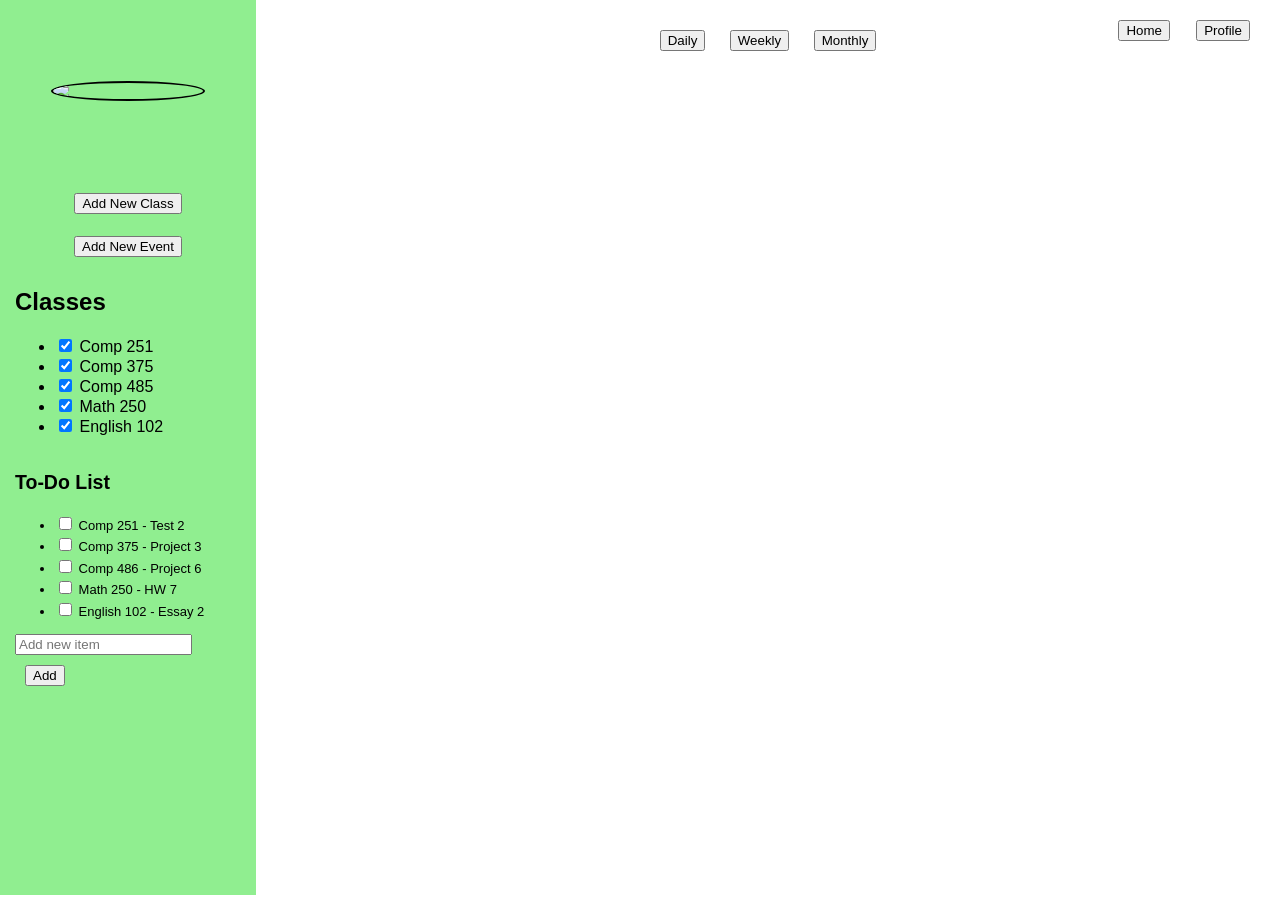
==== templates/CalendarSplit.html @ eef0f763 "Rename home.html to CalendarSplit.html" ====
<!DOCTYPE html>
<html>
<head>
	<title>Calendar</title>
<meta name="viewport" content="width=device-width, initial-scale=1">
<style>
body {
  font-family: Arial;
  color: black;
}

.split1 {
  height: 95%;
  width: 20%;
  position: fixed;
  z-index: 1;
  top: 0;
  overflow-x: hidden;
  overflow-y: scroll;
  padding-top: 20px;
  padding-bottom: 20px;
}
  
.split2 {
  height: 95%;
  width: 80%;
  position: fixed;
  z-index: 1;
  top: 0;
  overflow-x: hidden;
  overflow-y: scroll;
  padding-top: 20px;
  padding-bottom: 20px;
}

.left {
  left: 0;
  background-color: lightgreen;
}

.right {
  right: 0;
  background-color: white;
}

.centered {
  position: absolute;
  top: 15%;
  left: 50%;
  transform: translate(-50%, -50%);
  text-align: center;
}
	
.centered2 {
  position: absolute;
  top: 35%;
  left: 50%;
  transform: translate(-50%, -50%);
  text-align: center;
}

.centered img {
  width: 150px;
  border-radius: 50%;
}
</style>
</head>
<body>

<div class="split1 left">
  <div class="centered">
<head>
<title>Upload PDF</title>
<style>
	.center {
		display: flex;
		justify-content: center;
		align-items: center;
		height: 5vh;
		flex-direction: column;
	}
	.clases,
	.todo {
		top: 50%;
		margin-left: 15px;
		margin-right: auto;
		width: 80%;
		font-family: Arial, sans-serif;
		font-size: 13px;
		line-height: 1.5;
	}
	.class-info {
  		display: none;
	}
	.containerLogo {
			display: flex;
			align-items: center;
			justify-content: center;
			height: 20vh;
		max-height: 500px;
		}
		
		img {
			max-width: 100%;
			max-height: 100%;
			object-fit: contain;
			border: 2px solid black;
		}
	.left-align {
		display: flex;
		flex-direction: column;
		align-items: flex-start;
		position: absolute;
  		top: 30%;
	}
</style>
</head>
<body>
	<div class="containerLogo">
		<img src="SyllyLogo.png">
	</div>
	<div class="center">
		<a href="Upload.html"><button>Add New Class</button></a>
	</div>
	<div class="center2">
		<a href="{{ url_for('uploadevents') }}"><button>Add New Event</button></a>
	</div>
	  </div>
	<div class="left-align">
	<!-- These elements will be left-aligned -->
	<div class="classes" style="margin-left: 15px;">
  		<h2>Classes</h2>
 		 <ul>
  		  <li>
  		    <input type="checkbox" id="comp251" onchange="toggleClass('comp251')" checked>
 		     <label for="comp251">Comp 251</label>
		    </li>
		    <li>
 		     <input type="checkbox" id="comp375" onchange="toggleClass('comp375')" checked>
 		     <label for="comp375">Comp 375</label>
 		   </li>
 		   <li>
  		    <input type="checkbox" id="comp485" onchange="toggleClass('comp485')" checked>
  		    <label for="comp485">Comp 485</label>
  		  </li>
  		  <li>
  		    <input type="checkbox" id="math250" onchange="toggleClass('math250')" checked>
  		    <label for="math250">Math 250</label>
 		   </li>
		    <li>
    		  <input type="checkbox" id="eng102" onchange="toggleClass('eng102')" checked>
    		  <label for="eng102">English 102</label>
  		  </li>
		  </ul>
		</div>
	
	<div class="todo">
	<h2>To-Do List</h2>
	<ul id="todo-list">
		<li><input type="checkbox" name="todo-item" value="Comp 251 - Test 2"> Comp 251 - Test 2</li>
		<li><input type="checkbox" name="todo-item" value="Comp 375 - Project 3"> Comp 375 - Project 3</li>
		<li><input type="checkbox" name="todo-item" value="Comp 486 - Project 6"> Comp 486 - Project 6</li>
		<li><input type="checkbox" name="todo-item" value="Math 250 - HW 7"> Math 250 - HW 7</li>
		<li><input type="checkbox" name="todo-item" value="English 102 - Essay 2"> English 102 - Essay 2</li>
	</ul>
	<input type="text" id="new-item" placeholder="Add new item">
	<button id="add-button">Add</button>
	</div>
	</div>
</body>

</div>

<div class="split2 right">
    <head>
  <meta charset="UTF-8">
  <title>Calendar</title>
  <style>
    /* styling for calendar */
   table {
  border-collapse: collapse;
  margin: auto;
  width: 90%; 
  height: 300px;
  overflow-y: scroll;
	}
	td {
  	padding: 10px;
	height: auto;
  	border: 1px solid black;
	}
.grey {
        background-color: #BEBEBE;
    }
	  
button {
  	margin: 10px;
	}
    #Home {
      position: fixed;
      top: 10px;
      right: 100px;
    }
	#Profile {
        position: fixed;
      	top: 10px;
      	right: 20px;
      }
  </style>
  </style>
</head>
<body>
        <!-- back-to-home button -->
    <a href="index.html"><button class="button" id="Home">Home</button></a>
	<!-- Profile button -->
	<a href="Profile.html"><button class="button" id="Profile">Profile</button></a>
  <!-- buttons for view options -->
  <div id="view-options" style="text-align: center;">
    <button onclick="showDailyAndSetDate()">Daily</button>
    <button onclick="showWeeklyAndSetDate()">Weekly</button>
    <button onclick="showMonthly()">Monthly</button>
   <div>

  <!-- daily view calendar -->
  <div id="daily" style="text-align: center; display:none">
  	<h1 id="currentDate"></h1>
  <table>
   <tr>
     <th>Time</th>
     <th>Event</th>
    </tr>
    <!-- repeat rows for each hour -->
    <tr>
      <td>12am</td>
      <td></td>
   </tr>
   <tr>
     <td>1am</td>
     <td></td>
   </tr>
   <tr>
     <td>2am</td>
     <td></td>
   </tr>
   <tr>
     <td>3am</td>
     <td></td>
   </tr>
   <tr>
     <td>4am</td>
     <td></td>
   </tr>
   <tr>
     <td>5am</td>
     <td></td>
   </tr>
   <tr>
     <td>6am</td>
     <td></td>
   </tr>
   <tr>
     <td>7am</td>
     <td></td>
   </tr>
   <tr>
     <td>8am</td>
     <td></td>
   </tr>
   <tr>
     <td>9am</td>
     <td></td>
   </tr>
   <tr>
     <td>10am</td>
     <td></td>
   </tr>
   <tr>
     <td>11am</td>
     <td></td>
   </tr>
   <tr>
     <td>12pm</td>
     <td></td>
   </tr>
   <tr>
     <td>1pm</td>
     <td></td>
    </tr>
   <tr>
     <td>2pm</td>
     <td></td>
   </tr>
   <tr>
     <td>3pm</td>
     <td></td>
   </tr>
   <tr>
     <td>4pm</td>
     <td></td>
   </tr>
   <tr>
     <td>5pm</td>
     <td></td>
    </tr>
   <tr>
     <td>6pm</td>
     <td></td>
   </tr>
   <tr>
     <td>7pm</td>
     <td></td>
   </tr>
   <tr>
     <td>8pm</td>
     <td></td>
   </tr>
   <tr>
     <td>9pm</td>
     <td></td>
   </tr>
   <tr>
     <td>10pm</td>
     <td></td>
   </tr>
   <tr>
     <td>11pm</td>
     <td></td>
   </tr>
 </table>
  </div>

<!-- weekly view calendar -->
<div id="weekly" style="text-align: center; display:none">
  	<h1 id="currentWeek"></h1>
  <table>
    <tr>
      <th></th>
      <th>Sunday</th>
      <th>Monday</th>
      <th>Tuesday</th>
      <th>Wednesday</th>
      <th>Thursday</th>
      <th>Friday</th>
      <th>Saturday</th>
    </tr>
    <tr>
      <td>12am</td>
      <td></td>
      <td></td>
      <td></td>
      <td></td>
      <td></td>
      <td></td>
      <td></td>
    </tr>
    <tr>
      <td>1am</td>
      <td></td>
      <td></td>
      <td></td>
      <td></td>
      <td></td>
      <td></td>
      <td></td>
    </tr>
    <tr>
      <td>2am</td>
      <td></td>
      <td></td>
      <td></td>
      <td></td>
      <td></td>
      <td></td>
      <td></td>
    </tr>
    <tr>
      <td>3am</td>
      <td></td>
      <td></td>
      <td></td>
      <td></td>
      <td></td>
      <td></td>
      <td></td>
    </tr>
    <tr>
      <td>4am</td>
      <td></td>
      <td></td>
      <td></td>
      <td></td>
      <td></td>
      <td></td>
      <td></td>
    </tr>
    <tr>
      <td>5am</td>
      <td></td>
      <td></td>
      <td></td>
      <td></td>
      <td></td>
      <td></td>
      <td></td>
    </tr>
    <tr>
      <td>6am</td>
      <td></td>
      <td></td>
      <td></td>
      <td></td>
      <td></td>
      <td></td>
      <td></td>
    </tr>
    <tr>
      <td>7am</td>
      <td></td>
      <td></td>
      <td></td>
      <td></td>
      <td></td>
      <td></td>
      <td></td>
    </tr>
    <tr>
      <td>8am</td>
      <td></td>
      <td></td>
      <td></td>
      <td></td>
      <td></td>
      <td></td>
      <td></td>
    </tr>
    <tr>
      <td>9am</td>
      <td></td>
      <td></td>
      <td></td>
      <td></td>
      <td></td>
      <td></td>
      <td></td>
    </tr>
    <tr>
      <td>10am</td>
      <td></td>
      <td></td>
      <td></td>
      <td></td>
      <td></td>
      <td></td>
      <td></td>
    </tr>
    <tr>
      <td>11am</td>
      <td></td>
      <td></td>
      <td></td>
      <td></td>
      <td></td>
      <td></td>
      <td></td>
    </tr>
    <tr>
      <td>12pm</td>
      <td></td>
      <td></td>
      <td></td>
      <td></td>
      <td></td>
      <td></td>
      <td></td>
    </tr>
    <tr>
      <td>1pm</td>
      <td></td>
      <td></td>
      <td></td>
      <td></td>
      <td></td>
      <td></td>
      <td></td>
    </tr>
    <tr>
      <td>2pm</td>
      <td></td>
      <td></td>
      <td></td>
      <td></td>
      <td></td>
      <td></td>
      <td></td>
    </tr>
    <tr>
      <td>3pm</td>
      <td></td>
      <td></td>
      <td></td>
      <td></td>
      <td></td>
      <td></td>
      <td></td>
    </tr>
    <tr>
      <td>4pm</td>
      <td></td>
      <td></td>
      <td></td>
      <td></td>
      <td></td>
      <td></td>
      <td></td>
    </tr>
    <tr>
      <td>5pm</td>
      <td></td>
      <td></td>
      <td></td>
      <td></td>
      <td></td>
      <td></td>
      <td></td>
    </tr>
    <tr>
      <td>6pm</td>
      <td></td>
      <td></td>
      <td></td>
      <td></td>
      <td></td>
      <td></td>
      <td></td>
    </tr>
    <tr>
      <td>7pm</td>
      <td></td>
      <td></td>
      <td></td>
      <td></td>
      <td></td>
      <td></td>
      <td></td>
    </tr>
    <tr>
      <td>8pm</td>
      <td></td>
      <td></td>
      <td></td>
      <td></td>
      <td></td>
      <td></td>
      <td></td>
    </tr>
    <tr>
      <td>9pm</td>
      <td></td>
      <td></td>
      <td></td>
      <td></td>
      <td></td>
      <td></td>
      <td></td>
    </tr>
    <tr>
      <td>10pm</td>
      <td></td>
      <td></td>
      <td></td>
      <td></td>
      <td></td>
      <td></td>
      <td></td>
    </tr>
    <tr>
      <td>11pm</td>
      <td></td>
      <td></td>
      <td></td>
      <td></td>
      <td></td>
      <td></td>
      <td></td>
    </tr>
  </table>
</div>
	   
	   
<!-- monthly view calendar --> 
<div id="monthly" style="text-align: center; display:none"></div>
  <caption>
    <button id="prev-btn" style="display: none;">Prev</button>
    <span></span>
    <button id="next-btn" style="display: none;">Next</button>
  </caption>
    <body>
	<div id="calendar-container"></div>
	<center>
	   <table id="January">
		   <caption style="font-weight: bold; font-size: larger;">January 2023</caption>
            <thead>
                <tr>
                    <th colspan="7"></th>
                </tr>
                <tr>
                    <th>Sun</th>
                    <th>Mon</th>
                    <th>Tue</th>
                    <th>Wed</th>
                    <th>Thu</th>
                    <th>Fri</th>
                    <th>Sat</th>
                </tr>
            </thead>
            <tbody>
                <tr>
                    <td>1</td>
                    <td>2</td>
                    <td>3</td>
                    <td>4</td>
                    <td>5</td>
                    <td>6</td>
                    <td>7</td>
                </tr>
                <tr>
                    <td>8</td>
                    <td>9</td>
                    <td>10</td>
                    <td>11</td>
                    <td>12</td>
                    <td>13</td>
                    <td>14</td>
                </tr>
                <tr>
                    <td>15</td>
                    <td>16</td>
                    <td>17</td>
                    <td>18</td>
                    <td>19</td>
                    <td>20</td>
                    <td>21</td>
                </tr>
                <tr>
                    <td>22</td>
                    <td>23</td>
                    <td>24</td>
                    <td>25</td>
                    <td>26</td>
                    <td>27</td>
                    <td>28</td>
                </tr>
                <tr>
                    <td>29</td>
                    <td>30</td>
                    <td>31</td>
                    <td class="grey"></td>
                    <td class="grey"></td>
                    <td class="grey"></td>
                    <td class="grey"></td>
                </tr>
            </tbody>
        </table>
    
        <table id="February">
		<caption style="font-weight: bold; font-size: larger;">February 2023</caption>
		<thead>
			<tr>
				<th colspan="7"></th> 
			<tr>
				<th>Sun</th>
				<th>Mon</th>
				<th>Tue</th>
				<th>Wed</th>
				<th>Thu</th>
				<th>Fri</th>
				<th>Sat</th>
			</tr>
		</thead>
		<tbody>
			<tr>
				<td class="grey"></td>
				<td class="grey"></td>
				<td class="grey"></td>
				<td>1</td>
				<td>2</td>
				<td>3</td>
				<td>4</td>
			</tr>
			<tr>
				<td>5</td>
				<td>6</td>
				<td>7</td>
				<td>8</td>
				<td>9</td>
				<td>10</td>
				<td>11</td>
			</tr>
			<tr>
				<td>12</td>
				<td>13</td>
				<td>14</td>
				<td>15</td>
				<td>16</td>
				<td>17</td>
				<td>18</td>
			</tr>
			<tr>
				<td>19</td>
				<td>20</td>
				<td>21</td>
				<td>22</td>
				<td>23</td>
				<td>24</td>
				<td>25</td>
      </tr>
			<tr>
				<td>26</td>
				<td>27</td>
				<td>28</td>
				<td class="grey"></td>
				<td class="grey"></td>
                		<td class="grey"></td>
                		<td class="grey"></td>
			</tr>
		</tbody>
	</table>
    
    <table id="March">
	    <caption style="font-weight: bold; font-size: larger;">March 2023</caption>
	    <thead>
			<tr>
				<th colspan="7"></th> 
		
			<tr>
				<th>Sun</th>
				<th>Mon</th>
				<th>Tue</th>
				<th>Wed</th>
				<th>Thu</th>
				<th>Fri</th>
				<th>Sat</th>
			</tr>
		</thead>
		<tbody>
			<tr>
				<td class="grey"></td>
				<td class="grey"></td>
                		<td class="grey"></td>
				<td>1</td>
				<td>2</td>
				<td>3</td>
				<td>4</td>
			</tr>
			<tr>
				<td>5</td>
				<td>6</td>
				<td>7</td>
				<td>8</td>
				<td>9</td>
				<td>10</td>
				<td>11</td>
			</tr>
			<tr>
				<td>12</td>
				<td>13</td>
				<td>14</td>
				<td>15</td>
				<td>16</td>
				<td>17</td>
				<td>18</td>
			</tr>
			<tr>
				<td>19</td>
				<td>20</td>
				<td>21</td>
				<td>22</td>
				<td>23</td>
				<td>24</td>
				<td>25</td>
      </tr>
			<tr>
				<td>26</td>
				<td>27</td>
				<td>28</td>
				<td>29</td>
				<td>30</td>
				<td>31</td>
				<td class="grey"></td>
			</tr>
		</tbody>
	</table>
    

      <table id="April">
	      <caption style="font-weight: bold; font-size: larger;">April 2023</caption>
		<thead>
			<tr>
				<th colspan="7"></th> 
			<tr>
				<th>Sun</th>
				<th>Mon</th>
				<th>Tue</th>
				<th>Wed</th>
				<th>Thu</th>
				<th>Fri</th>
				<th>Sat</th>
			</tr>
		</thead>
		<tbody>
			<tr>
				<td class="grey"></td>
				<td class="grey"></td>
                		<td class="grey"></td>
                		<td class="grey"></td>
				<td class="grey"></td>
				<td class="grey"></td>
				<td>1</td>
			</tr>
			<tr>
				<td>2</td>
				<td>3</td>
				<td>4</td>
				<td>5</td>
				<td>6</td>
				<td>7</td>
				<td>8</td>
			</tr>
			<tr>
				<td>9</td>
				<td>10</td>
				<td>11</td>
				<td>12</td>
				<td>13</td>
				<td>14</td>
				<td>15</td>
			</tr>
			<tr>
				<td>16</td>
				<td>17</td>
				<td>18</td>
				<td>19</td>
				<td>20</td>
				<td>21</td>
				<td>22</td>
      </tr>
			<tr>
				<td>23</td>
				<td>24</td>
				<td>25</td>
				<td>26</td>
				<td>27</td>
				<td>28</td>
				<td>29</td>
			</tr>
      <tr>
				<td>30</td>
				<td class="grey"></td>
				<td class="grey"></td>
                		<td class="grey"></td>
                		<td class="grey"></td>
				<td class="grey"></td>
				<td class="grey"></td>
			</tr>
		</tbody>
	</table>


    <table id="May">
	    <caption style="font-weight: bold; font-size: larger;">May 2023</caption>
	    	<thead>
			<tr>
				<th colspan="7"></th> 
			<tr>
				<th>Sun</th>
				<th>Mon</th>
				<th>Tue</th>
				<th>Wed</th>
				<th>Thu</th>
				<th>Fri</th>
				<th>Sat</th>
			</tr>
		</thead>
		<tbody>
			<tr>
				<td class="grey"></td>
				<td>1</td>
				<td>2</td>
				<td>3</td>
				<td>4</td>
				<td>5</td>
				<td>6</td>
			</tr>
			<tr>
				<td>7</td>
				<td>8</td>
				<td>9</td>
				<td>10</td>
				<td>11</td>
				<td>12</td>
				<td>13</td>
			</tr>
			<tr>
				<td>14</td>
				<td>15</td>
				<td>16</td>
				<td>17</td>
				<td>18</td>
				<td>19</td>
				<td>20</td>
			</tr>
			<tr>
				<td>21</td>
				<td>22</td>
				<td>23</td>
				<td>24</td>
				<td>25</td>
				<td>26</td>
				<td>27</td>
      </tr>
			<tr>
				<td>28</td>
				<td>29</td>
				<td>30</td>
				<td>31</td>
				<td class="grey"></td>
				<td class="grey"></td>
                		<td class="grey"></td>
			</tr>
		</tbody>
	</table>


    <table id="June">
	    <caption style="font-weight: bold; font-size: larger;">June 2023</caption>
		<thead>
			<tr>
				<th colspan="7"></th> 
			<tr>
				<th>Sun</th>
				<th>Mon</th>
				<th>Tue</th>
				<th>Wed</th>
				<th>Thu</th>
				<th>Fri</th>
				<th>Sat</th>
			</tr>
		</thead>
		<tbody>
			<tr>
				<td class="grey"></td>
				<td class="grey"></td>
                		<td class="grey"></td>
                		<td class="grey"></td>
				<td>1</td>
				<td>2</td>
				<td>3</td>
			</tr>
			<tr>
				<td>4</td>
				<td>5</td>
				<td>6</td>
				<td>7</td>
				<td>8</td>
				<td>9</td>
				<td>10</td>
			</tr>
			<tr>
				<td>11</td>
				<td>12</td>
				<td>13</td>
				<td>14</td>
				<td>15</td>
				<td>16</td>
				<td>17</td>
			</tr>
			<tr>
				<td>18</td>
				<td>19</td>
				<td>20</td>
				<td>21</td>
				<td>22</td>
				<td>23</td>
				<td>24</td>
      </tr>
			<tr>
				<td>25</td>
				<td>26</td>
				<td>27</td>
				<td>28</td>
				<td>29</td>
				<td>30</td>
				<td class="grey"></td>
			</tr>
		</tbody>
	</table>  


      <table id="July">
	      <caption style="font-weight: bold; font-size: larger;">July 2023</caption>
		<thead>
			<tr>
				<th colspan="7"></th> 
			<tr>
				<th>Sun</th>
				<th>Mon</th>
				<th>Tue</th>
				<th>Wed</th>
				<th>Thu</th>
				<th>Fri</th>
				<th>Sat</th>
			</tr>
		</thead>
		<tbody>
			<tr>
				<td class="grey"></td>
				<td class="grey"></td>
                		<td class="grey"></td>
                		<td class="grey"></td>
				<td class="grey"></td>
				<td class="grey"></td>
				<td>1</td>
			</tr>
			<tr>
				<td>2</td>
				<td>3</td>
				<td>4</td>
				<td>5</td>
				<td>6</td>
				<td>7</td>
				<td>8</td>
			</tr>
			<tr>
				<td>9</td>
				<td>10</td>
				<td>11</td>
				<td>12</td>
				<td>13</td>
				<td>14</td>
				<td>15</td>
			</tr>
			<tr>
				<td>16</td>
				<td>17</td>
				<td>18</td>
				<td>19</td>
				<td>20</td>
				<td>21</td>
				<td>22</td>
      </tr>
			<tr>
				<td>23</td>
				<td>24</td>
				<td>25</td>
				<td>26</td>
				<td>27</td>
				<td>28</td>
				<td>29</td>
			</tr>
      <tr>
				<td>30</td>
				<td class="grey"></td>
				<td class="grey"></td>
                		<td class="grey"></td>
                		<td class="grey"></td>
				<td class="grey"></td>
				<td class="grey"></td>
			</tr>
		</tbody>
	</table>


        <table id="August">
		<caption style="font-weight: bold; font-size: larger;">August 2023</caption>
		<thead>
			<tr>
				<th colspan="7"></th> 
			<tr>
				<th>Sun</th>
				<th>Mon</th>
				<th>Tue</th>
				<th>Wed</th>
				<th>Thu</th>
				<th>Fri</th>
				<th>Sat</th>
			</tr>
		</thead>
		<tbody>
			<tr>
				<td class="grey"></td>
				<td class="grey"></td>
				<td>1</td>
				<td>2</td>
				<td>3</td>
				<td>4</td>
				<td>5</td>
			</tr>
			<tr>
				<td>6</td>
				<td>7</td>
				<td>8</td>
				<td>9</td>
				<td>10</td>
				<td>11</td>
				<td>12</td>
			</tr>
			<tr>
				<td>13</td>
				<td>14</td>
				<td>15</td>
				<td>16</td>
				<td>17</td>
				<td>18</td>
				<td>19</td>
			</tr>
			<tr>
				<td>20</td>
				<td>21</td>
				<td>22</td>
				<td>23</td>
				<td>24</td>
				<td>25</td>
				<td>26</td>
      </tr>
			<tr>
				<td>27</td>
				<td>28</td>
				<td>29</td>
				<td>30</td>
				<td>31</td>
				<td class="grey"></td>
				<td class="grey"></td>
			</tr>
		</tbody>
	</table>


      <table id="September">
	      <caption style="font-weight: bold; font-size: larger;">September 2023</caption>
		<thead>
			<tr>
				<th colspan="7"></th> 
			<tr>
				<th>Sun</th>
				<th>Mon</th>
				<th>Tue</th>
				<th>Wed</th>
				<th>Thu</th>
				<th>Fri</th>
				<th>Sat</th>
			</tr>
		</thead>
		<tbody>
			<tr>
				<td class="grey"></td>
				<td class="grey"></td>
				<td class="grey"></td>
                		<td class="grey"></td>
                		<td class="grey"></td>
				<td>1</td>
				<td>2</td>
			</tr>
			<tr>
				<td>3</td>
				<td>4</td>
				<td>5</td>
				<td>6</td>
				<td>7</td>
				<td>8</td>
				<td>9</td>
			</tr>
			<tr>
				<td>10</td>
				<td>11</td>
				<td>12</td>
				<td>13</td>
				<td>14</td>
				<td>15</td>
				<td>16</td>
      </tr>
			<tr>
				<td>17</td>
				<td>18</td>
				<td>19</td>
				<td>20</td>
				<td>21</td>
				<td>22</td>
				<td>23</td>
      </tr>
			<tr>
				<td>24</td>
				<td>25</td>
				<td>26</td>
				<td>27</td>
				<td>28</td>
				<td>29</td>
				<td>30</td>
			</tr>
		</tbody>
	</table>


    <table id="October">
	    <caption style="font-weight: bold; font-size: larger;">October 2023</caption>
		<thead>
			<tr>
				<th colspan="7"></th>
			<tr>
				<th>Sun</th>
				<th>Mon</th>
				<th>Tue</th>
				<th>Wed</th>
				<th>Thu</th>
				<th>Fri</th>
				<th>Sat</th>
			</tr>
		</thead>
		<tbody>
			<tr>
				<td>1</td>
				<td>2</td>
				<td>3</td>
				<td>4</td>
				<td>5</td>
				<td>6</td>
				<td>7</td>
			</tr>
			<tr>
				<td>8</td>
				<td>9</td>
				<td>10</td>
				<td>11</td>
				<td>12</td>
				<td>13</td>
				<td>14</td>
			</tr>
			<tr>
				<td>15</td>
				<td>16</td>
				<td>17</td>
				<td>18</td>
				<td>19</td>
				<td>20</td>
				<td>21</td>
      </tr>
			<tr>
				<td>22</td>
				<td>23</td>
				<td>24</td>
				<td>25</td>
				<td>26</td>
				<td>27</td>
				<td>28</td>
      </tr>
			<tr>
				<td>29</td>
				<td>30</td>
				<td>31</td>
				<td class="grey"></td>
				<td class="grey"></td>
                		<td class="grey"></td>
                		<td class="grey"></td>
			</tr>
		</tbody>
	</table>

     <table id="November">
	     <caption style="font-weight: bold; font-size: larger;">November 2023</caption>
		<thead>
			<tr>
				<th colspan="7"></th> 
			<tr>
				<th>Sun</th>
				<th>Mon</th>
				<th>Tue</th>
				<th>Wed</th>
				<th>Thu</th>
				<th>Fri</th>
				<th>Sat</th>
			</tr>
		</thead>
		<tbody>
			<tr>
				<td class="grey"></td>
				<td class="grey"></td>
                		<td class="grey"></td>
				<td>1</td>
				<td>2</td>
				<td>3</td>
				<td>4</td>
			</tr>
			<tr>
				<td>5</td>
				<td>6</td>
				<td>7</td>
				<td>8</td>
				<td>9</td>
				<td>10</td>
				<td>11</td>
			</tr>
			<tr>
				<td>12</td>
				<td>13</td>
				<td>14</td>
				<td>15</td>
				<td>16</td>
				<td>17</td>
				<td>18</td>
      </tr>
			<tr>
				<td>19</td>
				<td>20</td>
				<td>21</td>
				<td>22</td>
				<td>23</td>
				<td>24</td>
				<td>25</td>
      </tr>
			<tr>
				<td>26</td>
				<td>27</td>
				<td>28</td>
				<td>29</td>
				<td>30</td>
				<td class="grey"></td>
				<td class="grey"></td>
			</tr>
		</tbody>
	</table> 

      <table id="December">
		<caption style="font-weight: bold; font-size: larger;">December 2023</caption>
		<thead>
			<tr>
				<th colspan="7"></th> 
			<tr>
				<th>Sun</th>
				<th>Mon</th>
				<th>Tue</th>
				<th>Wed</th>
				<th>Thu</th>
				<th>Fri</th>
				<th>Sat</th>
			</tr>
		</thead>
		<tbody>
			<tr>
				<td class="grey"></td>
				<td class="grey"></td>
				<td class="grey"></td>
                		<td class="grey"></td>
                		<td class="grey"></td>
				<td>1</td>
				<td>2</td>
			</tr>
			<tr>
				<td>3</td>
				<td>4</td>
				<td>5</td>
				<td>6</td>
				<td>7</td>
				<td>8</td>
				<td>9</td>
			</tr>
			<tr>
				<td>10</td>
				<td>11</td>
				<td>12</td>
				<td>13</td>
				<td>14</td>
				<td>15</td>
				<td>16</td>
      </tr>
			<tr>
				<td>17</td>
				<td>18</td>
				<td>19</td>
				<td>20</td>
				<td>21</td>
				<td>22</td>
				<td>23</td>
      </tr>
			<tr>
				<td>24</td>
				<td>25</td>
				<td>26</td>
				<td>27</td>
				<td>28</td>
				<td>29</td>
				<td>30</td>
			</tr>
      <tr>
				<td>31</td>
				<td class="grey"></td>
				<td class="grey"></td>
                		<td class="grey"></td>
                		<td class="grey"></td>
				<td class="grey"></td>
				<td class="grey"></td>
			</tr>
		</tbody>
	</table>
</center>
	   </body>
	  </div>
<script>
  let currentMonth = 0;
  const months = ['January', 'February', 'March', 'April', 'May', 'June', 'July', 'August', 'September', 'October', 'November', 'December'];
  const prevBtn = document.getElementById('prev-btn');
  const nextBtn = document.getElementById('next-btn');
  const caption = document.querySelector('caption');

  function updateCalendar() {
    // hide all months except the current one
    for (let i = 0; i < months.length; i++) {
      const month = document.getElementById(months[i]);
      if (currentMonth >= 0 && i === currentMonth) {
        month.style.display = 'table';
      } else {
        month.style.display = 'none';
      }
    }

    // show prev and next buttons if on monthly view
    if (currentMonth >= 0) {
      prevBtn.style.display = 'inline-block';
      nextBtn.style.display = 'inline-block';
    } else {
      prevBtn.style.display = 'none';
      nextBtn.style.display = 'none';
    }

    // update the caption to show the current month and year
    const date = new Date();
    date.setMonth(currentMonth);
    caption.textContent = date.toLocaleString('default', { month: 'long', year: 'numeric' });
  }

function showDaily() {
  document.getElementById("weekly").style.display = "none";
  document.getElementById("monthly").style.display = "none";
  document.getElementById("daily").style.display = "block";
  prevBtn.style.display = 'none';
  nextBtn.style.display = 'none';
  // explicitly hide the monthly view
  document.getElementById("monthly").style.display = "none";
for (let i = 0; i < months.length; i++) {
    const month = document.getElementById(months[i]);
    month.style.display = 'none';
  }
}

function showWeekly() {
  document.getElementById("daily").style.display = "none";
  document.getElementById("monthly").style.display = "none";
  document.getElementById("weekly").style.display = "block";
  prevBtn.style.display = 'none';
  nextBtn.style.display = 'none';
  // explicitly hide the monthly view
  document.getElementById("monthly").style.display = "none";
for (let i = 0; i < months.length; i++) {
    const month = document.getElementById(months[i]);
    month.style.display = 'none';
  }
}

function showMonthly() {
  currentMonth = new Date().getMonth();
  updateCalendar();
  document.getElementById("daily").style.display = "none";
  document.getElementById("weekly").style.display = "none";
  document.getElementById("monthly").style.display = "block";
}

  // hide all months
  for (let i = 0; i < months.length; i++) {
    const month = document.getElementById(months[i]);
    month.style.display = 'none';
  }

  prevBtn.addEventListener('click', () => {
    currentMonth--;
    if (currentMonth < 0) {
      currentMonth = months.length - 1;
    }
    updateCalendar();
  });

  nextBtn.addEventListener('click', () => {
    currentMonth++;
    if (currentMonth >= months.length) {
      currentMonth = 0;
    }
    updateCalendar();
  });

      function setCurrentDate() {
        // get current date
        const today = new Date();
        
        // format date string
        const options = { weekday: 'long', month: 'long', day: 'numeric' };
        const dateString = today.toLocaleDateString('en-US', options);
        
        // set date header
        const currentDateHeader = document.getElementById('currentDate');
        currentDateHeader.textContent = dateString;
      }
      
      function setCurrentWeek() {
        // get current date
        const today = new Date();
        
        // calculate Sunday of the current week
        const sunday = new Date(today.getFullYear(), today.getMonth(), today.getDate() - today.getDay());
        
        // format date string for the current week
        const options = { month: 'long', day: 'numeric' };
        const sundayString = sunday.toLocaleDateString('en-US', options);
        const saturday = new Date(today.getFullYear(), today.getMonth(), today.getDate() + (6 - today.getDay()));
        const saturdayString = saturday.toLocaleDateString('en-US', options);
        const currentWeekString = 'The Week of: ' + sundayString + ' - ' + saturdayString;
        
        // set current week header
        const currentWeekHeader = document.getElementById('currentWeek');
        currentWeekHeader.textContent = currentWeekString;
      }

  const todoList = document.getElementById('todo-list');
const newItemInput = document.getElementById('new-item');
const addButton = document.getElementById('add-button');

// Function to handle checkbox click events
function handleCheckboxClick(event) {
  const checkbox = event.target;
  if (checkbox.checked) {
    const confirmation = confirm(`Confirm completion of ${checkbox.value}`);
    if (confirmation) {
      checkbox.parentNode.remove();
    } else {
      checkbox.checked = false;
    }
  }
}

// Add click listener to the add button
addButton.addEventListener('click', function() {
  // Create a new todo item
  const newItem = document.createElement('li');
  const newItemText = document.createTextNode(newItemInput.value);
  newItem.appendChild(newItemText);
  const newCheckbox = document.createElement('input');
  newCheckbox.type = 'checkbox';
  newCheckbox.name = 'todo-item';
  newCheckbox.value = newItemInput.value;
  newCheckbox.addEventListener('click', handleCheckboxClick);
  newItem.insertBefore(newCheckbox, newItem.firstChild);
  todoList.appendChild(newItem);
  newItemInput.value = '';

  // Attach event listener to the new checkbox
  newCheckbox.addEventListener('click', handleCheckboxClick);
});

// Add event listeners to all checkboxes in the todo list
const checkboxes = document.getElementsByName('todo-item');
for (let i = 0; i < checkboxes.length; i++) {
  checkboxes[i].addEventListener('click', handleCheckboxClick);
}
	  
	  //script for classes selection
function toggleClass(className) {
  const classInfo = document.querySelector(`.${className}-info`);
  const checkbox = document.getElementById(className);

  if (checkbox.checked) {
    classInfo.style.display = 'block';
  } else {
    classInfo.style.display = 'none';
  }
}

function showDailyAndSetDate() {
  showDaily();
  setCurrentDate();
}
function showWeeklyAndSetDate() {
  showWeekly();
  setCurrentWeek();
}
</script>
</body>
</html>
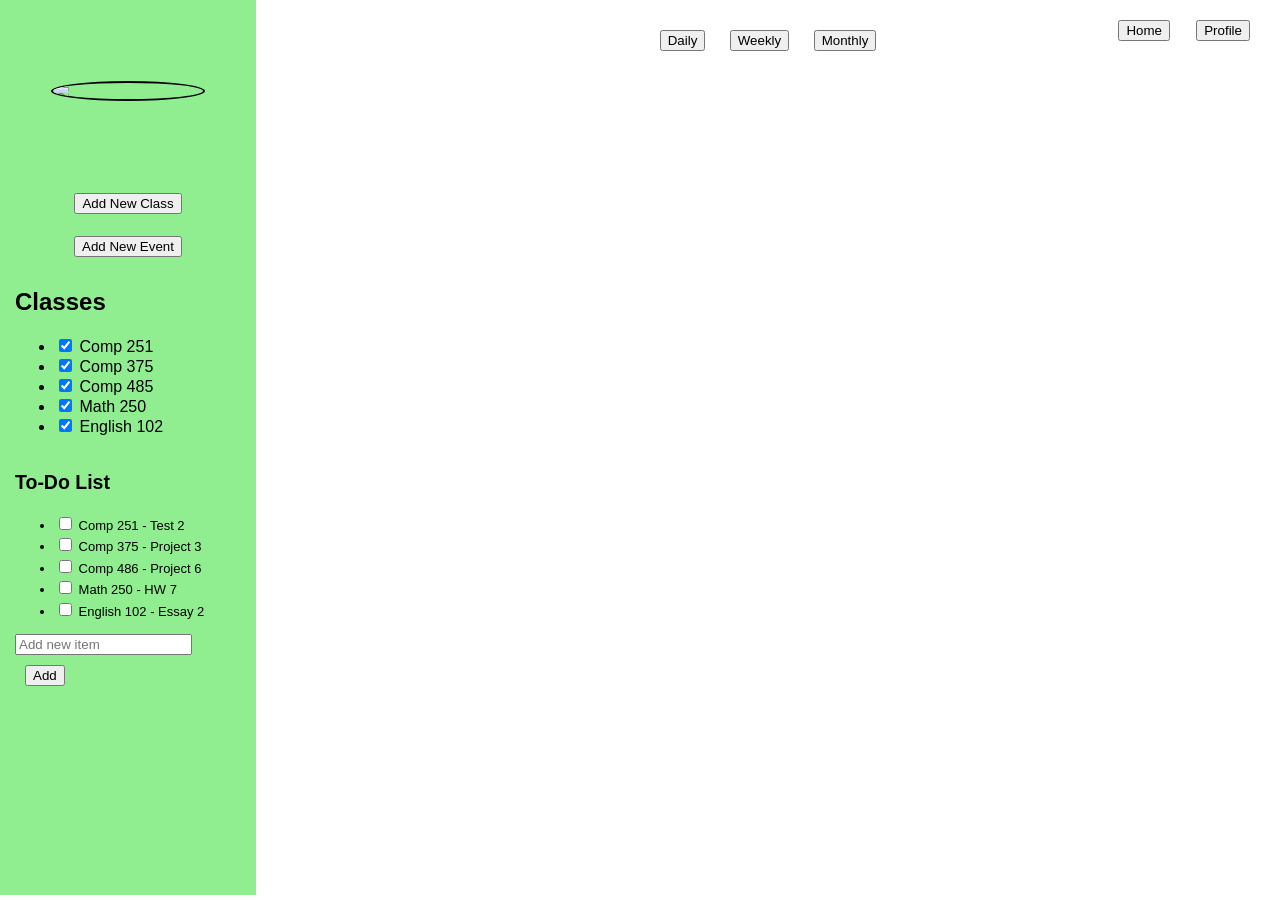
==== commit c4d23c34: "Merge branch 'main' of github.com:luisgallegos23/SeniorProject into luis_work Megre main to Luis for" ====
--- a/templates/CalendarSplit.html
+++ b/templates/CalendarSplit.html
@@ -123,7 +123,7 @@
 		<a href="Upload.html"><button>Add New Class</button></a>
 	</div>
 	<div class="center2">
-		<a href="{{ url_for('uploadevents') }}"><button>Add New Event</button></a>
+		<a href="{{ url_for('upload_file') }}"><button>Add New Event</button></a>
 	</div>
 	  </div>
 	<div class="left-align">
